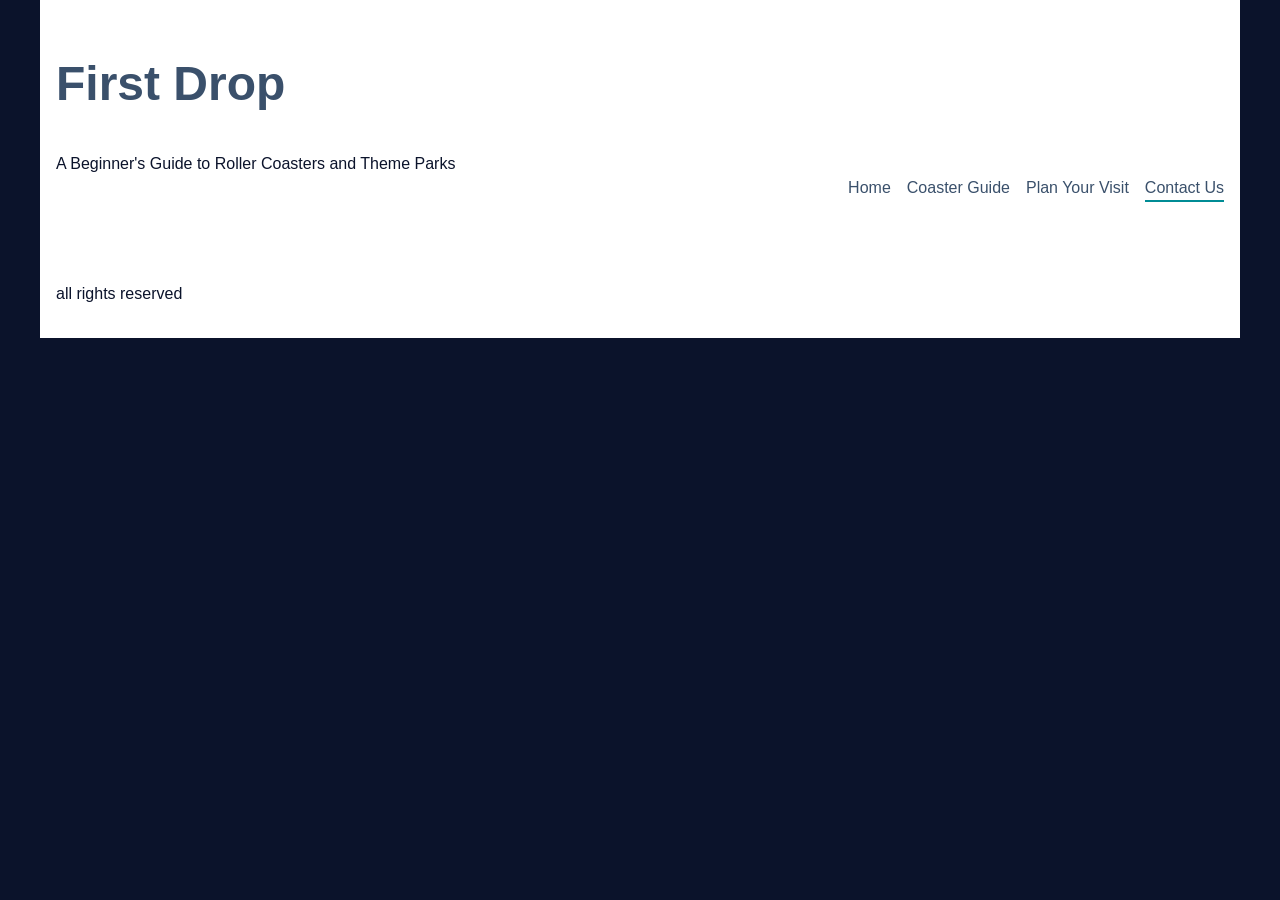
==== contact.html @ 072a3479 "last update for the day More updates! contact page created. added more base content for home page an" ====
<!DOCTYPE html>
<html lang="en">

<head>
    <meta charset="UTF-8">
    <meta name="viewport" content="width=device-width, initial-scale=1.0">
    <title>First Drop</title>
    <link rel="stylesheet" href="styles.css">
</head>

<body>

    <header>
        <h1>First Drop</h1>
        A Beginner's Guide to Roller Coasters and Theme Parks

        <nav>
            <a href="index.html">Home</a>
            <a href="#">Coaster Guide</a>
            <a href="#">Plan Your Visit</a>
            <a href="#" aria-current="page">Contact Us</a>
        </nav>
    </header>

    <main>

    </main>

    <footer>
        <p> all rights reserved</p>
    </footer>

</body>

</html>
---- styles.css ----
@layer reset, base, layout, components, utilities, states, overrides, print;

@layer reset{
    *,
    *::before,
    *::after {
      box-sizing: border-box;
    }
  
    body {
      margin: 0;
    }

}

@layer base{

    :root{
        /** colors **/
        --color-text: #0B132B;
        --color-background: #FFFFFF;
        --color-accent: #008C95;
        --color-primary: #3A506B;

        /** font **/
        --font-family: Arial, Helvetica, sans-serif;
        --font-size-text: 1rem;
        --font-heading-lrg: 3rem;
        --font-heading-sml: 2rem;
        --line-height: 1.5;

        /** spacing **/
        --space-sml: 0.5rem;
        --space-med: 1rem;
        --space-lrg: 2.5rem;
        --space-xl: 4rem;

        /** shape **/
        --border-radius: 0.5rem;

        /** focus **/
        --focus-color: var(--color-primary);
        --focus-width: 2px;
    }

    body{
        background-color: var(--color-text);
        color: var(--color-text);
        font-family: var(--font-family);
        font-size: var(--font-size-text);
        line-height: var(--line-height);
    }

    h1{
        font-size: var(--font-heading-lrg);
        color: var(--color-primary);
    }

    h2{
        font-size: var(--font-heading-sml);
        color: var(--color-primary);
    }

    a{
        color: var(--color-primary);
        text-decoration: none;
    }

    img{
        max-width: 100%;
        height: auto;
        border-radius: var(--border-radius);
    }

}

@layer layout{

    header, main, footer{
        width: 100%;
        max-width: 75rem;
        background-color: var(--color-background);
        margin-inline: auto;
        padding: var(--space-med);
    }

    .content-grid{
        display: grid;
        grid-template-columns: 1fr 1fr;
        gap: var(--space-lrg);
    }

}

@layer components{

    nav{
        display: flex;
        gap: var(--space-med);
        justify-content: flex-end;
    }

    .gallery{
        display: grid;
        grid-template-columns: 1fr 1fr;
        gap: var(--space-med);
    }

    .gallery h2 {
        text-align: center;
    }

    .guide-list {
        width: fit-content;
        margin-inline: auto;
    }

    .guide-list ul {
        list-style: none;
        margin-top: var(--space-sml);
    }

    .guide-list > li {
        margin: var(--space-med) 0;
    }

    .button{
        --button-background: var(--color-accent);
        --button-text: var(--color-background);

        background-color: var(--button-background);
        color: var(--button-text);
        padding: var(--space-sml);
        border-radius: var(--border-radius);
    }

    .callout{}

    .form-field{}

    .resource-list{}


}

@layer utilities{

    .u-text-center{}

}

@layer states{

    
    a:hover {
        color: var(--focus-color);
    }

    a:focus-visible {
        outline: var(--focus-width) solid var(--focus-color);
    }

    /* current page */
    nav a[aria-current="page"] {
        border-bottom: 2px solid var(--color-accent);
        
    }

    /* form validation */

}

@layer overrides{

}

@layer print{
    @media print{

        nav{
            display: none;
          }
        }
}
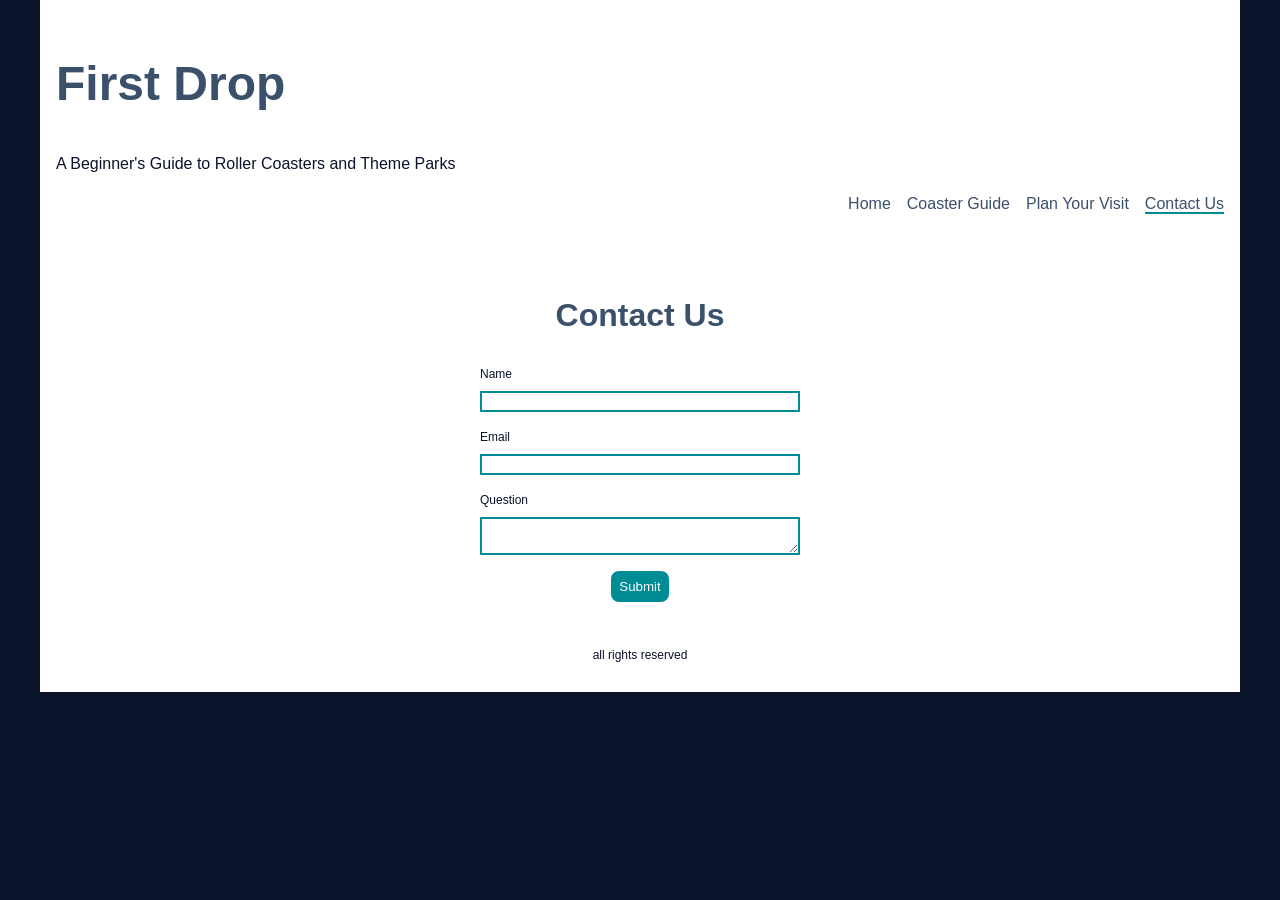
==== commit f5ef5f88: "update finished writing the require parts, made a basic plan your visit page to visualize some style" ====
--- a/contact.html
+++ b/contact.html
@@ -4,7 +4,7 @@
 <head>
     <meta charset="UTF-8">
     <meta name="viewport" content="width=device-width, initial-scale=1.0">
-    <title>First Drop</title>
+    <title>First Drop - Contact Us</title>
     <link rel="stylesheet" href="styles.css">
 </head>
 
@@ -12,22 +12,47 @@
 
     <header>
         <h1>First Drop</h1>
-        A Beginner's Guide to Roller Coasters and Theme Parks
+        <p>A Beginner's Guide to Roller Coasters and Theme Parks</p>
+        <nav>
+            <ul class="u-list-unstyled">
+                <li><a href="index.html">Home</a></li>
+                <li><a href="#">Coaster Guide</a></li>
+                <li><a href="plan.html">Plan Your Visit</a></li>
+                <li><a href="#" aria-current="page">Contact Us</a></li>
+            </ul>
+        </nav>
 
-        <nav>
-            <a href="index.html">Home</a>
-            <a href="#">Coaster Guide</a>
-            <a href="#">Plan Your Visit</a>
-            <a href="#" aria-current="page">Contact Us</a>
-        </nav>
     </header>
 
     <main>
 
+        <h2 class="u-text-center">Contact Us</h2>
+    
+        <form>
+    
+            <div class="form-field">
+                <label for="name" class="u-text-small">Name</label>
+                <input type="text" id="name" name="name" required>
+            </div>
+    
+            <div class="form-field">
+                <label for="email" class="u-text-small" required>Email</label>
+                <input type="email" id="email" name="email" required>
+            </div>
+    
+            <div class="form-field">
+                <label for="message" class="u-text-small">Question</label>
+                <textarea id="message" name="message" required></textarea>
+            </div>
+    
+            <button class="button" type="submit">Submit</button>
+    
+        </form>
+    
     </main>
 
-    <footer>
-        <p> all rights reserved</p>
+    <footer class="u-text-center">
+        <p class="u-text-small"> all rights reserved</p>
     </footer>
 
 </body>
--- a/styles.css
+++ b/styles.css
@@ -3,11 +3,11 @@
 @layer reset{
     *,
     *::before,
-    *::after {
+    *::after{
       box-sizing: border-box;
     }
   
-    body {
+    body{
       margin: 0;
     }
 
@@ -89,12 +89,11 @@
         grid-template-columns: 1fr 1fr;
         gap: var(--space-lrg);
     }
-
 }
 
 @layer components{
 
-    nav{
+    nav ul{
         display: flex;
         gap: var(--space-med);
         justify-content: flex-end;
@@ -106,23 +105,20 @@
         gap: var(--space-med);
     }
 
-    .gallery h2 {
-        text-align: center;
-    }
-
-    .guide-list {
+    .guide-list{
         width: fit-content;
         margin-inline: auto;
     }
 
-    .guide-list ul {
-        list-style: none;
+    .guide-list ul{
         margin-top: var(--space-sml);
     }
 
-    .guide-list > li {
-        margin: var(--space-med) 0;
-    }
+    .guide-list > li{
+        margin: var(--space-med);
+    }
+
+
 
     .button{
         --button-background: var(--color-accent);
@@ -132,41 +128,72 @@
         color: var(--button-text);
         padding: var(--space-sml);
         border-radius: var(--border-radius);
-    }
-
-    .callout{}
-
-    .form-field{}
-
-    .resource-list{}
+        border: none;
+    }
+
+    .form-field{
+        display: flex;
+        flex-direction: column;
+        gap: var(--space-sml);
+        margin-bottom: var(--space-med);
+    }
+
+    .form-field textarea{
+        resize: vertical;
+        font-family: var(--font-family);
+    }
+
+    form{
+        max-width: 20rem;
+        margin-inline: auto;
+    }
+
+    form > .button{
+        display: block;
+        margin-inline: auto;
+    }
 
 
 }
 
 @layer utilities{
 
-    .u-text-center{}
+    .u-text-center{
+        text-align: center;
+    }
+
+    .u-list-unstyled{
+        list-style: none;
+        padding-left: 0;
+    }
+
+    .u-text-small{
+        font-size: 0.75rem;
+    }
 
 }
 
 @layer states{
 
     
-    a:hover {
+    a:hover{
         color: var(--focus-color);
     }
 
-    a:focus-visible {
+    a:focus-visible{
         outline: var(--focus-width) solid var(--focus-color);
     }
 
     /* current page */
-    nav a[aria-current="page"] {
+    nav a[aria-current="page"]{
         border-bottom: 2px solid var(--color-accent);
         
     }
 
     /* form validation */
+    .form-field input:invalid, .form-field textarea:invalid{
+    border: 2px solid var(--color-accent);
+}
 
 }
 
@@ -180,5 +207,13 @@
         nav{
             display: none;
           }
+
+        body{
+            background-color: var(--color-background);
+        }
+        
+        body, h1, h2, a{
+            color: #000;
+        }
         }
 }
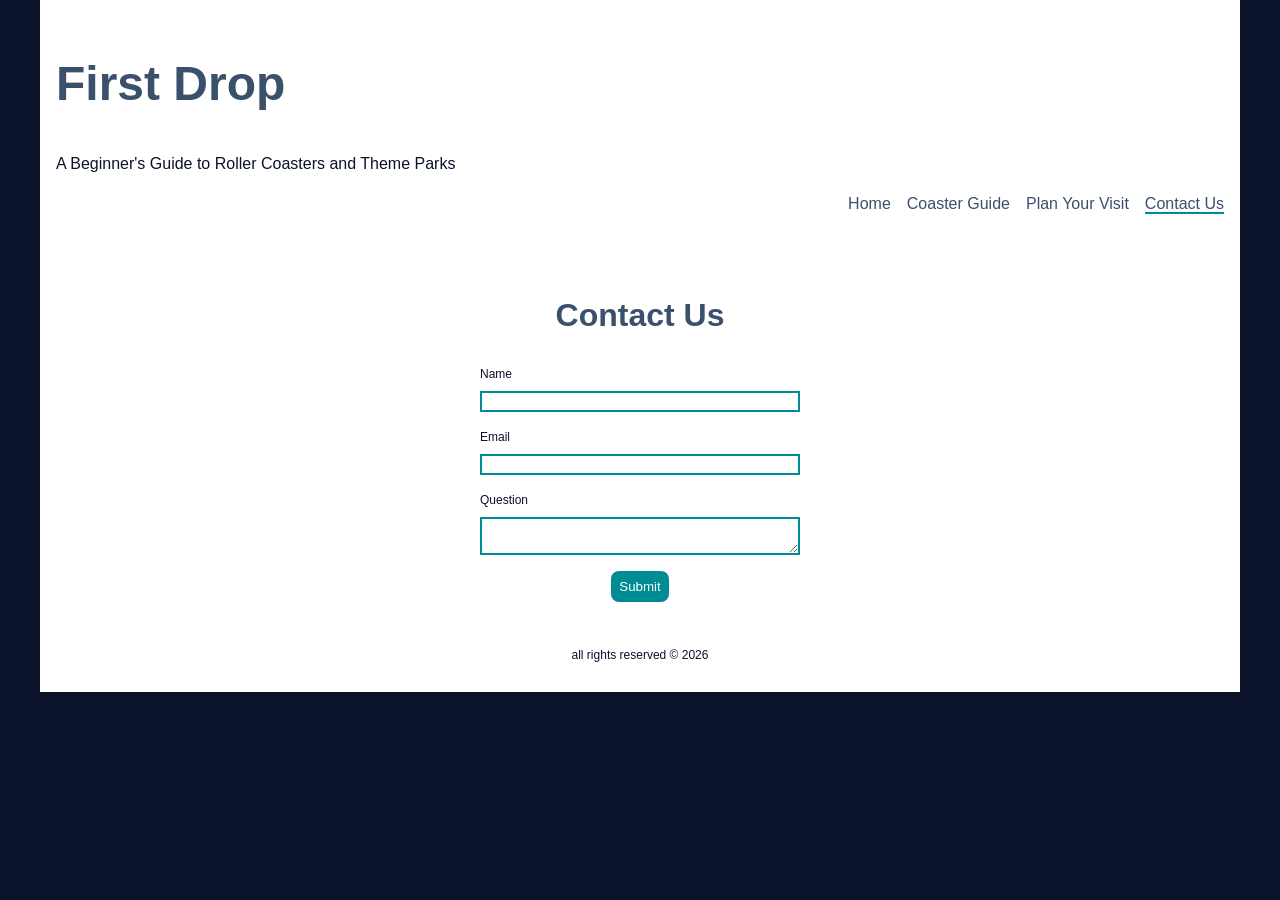
==== commit 51e638b0: "big update! coaster guide created, images added  to gallery, all links fixed, footer done, .coaster-" ====
--- a/contact.html
+++ b/contact.html
@@ -16,7 +16,7 @@
         <nav>
             <ul class="u-list-unstyled">
                 <li><a href="index.html">Home</a></li>
-                <li><a href="#">Coaster Guide</a></li>
+                <li><a href="guide.html">Coaster Guide</a></li>
                 <li><a href="plan.html">Plan Your Visit</a></li>
                 <li><a href="#" aria-current="page">Contact Us</a></li>
             </ul>
@@ -36,7 +36,7 @@
             </div>
     
             <div class="form-field">
-                <label for="email" class="u-text-small" required>Email</label>
+                <label for="email" class="u-text-small">Email</label>
                 <input type="email" id="email" name="email" required>
             </div>
     
@@ -52,7 +52,7 @@
     </main>
 
     <footer class="u-text-center">
-        <p class="u-text-small"> all rights reserved</p>
+        <p class="u-text-small"> all rights reserved &copy; 2026</p>
     </footer>
 
 </body>
--- a/styles.css
+++ b/styles.css
@@ -39,7 +39,6 @@
         --border-radius: 0.5rem;
 
         /** focus **/
-        --focus-color: var(--color-primary);
         --focus-width: 2px;
     }
 
@@ -76,7 +75,9 @@
 
 @layer layout{
 
-    header, main, footer{
+    header, 
+    main, 
+    footer{
         width: 100%;
         max-width: 75rem;
         background-color: var(--color-background);
@@ -89,6 +90,12 @@
         grid-template-columns: 1fr 1fr;
         gap: var(--space-lrg);
     }
+
+    .coaster-grid {
+        display: grid;
+        grid-template-columns: minmax(0, 2fr) minmax(14rem, 1fr);
+        gap: var(--space-lrg);
+    }
 }
 
 @layer components{
@@ -115,10 +122,8 @@
     }
 
     .guide-list > li{
-        margin: var(--space-med);
-    }
-
-
+        margin-block: var(--space-med);
+    }
 
     .button{
         --button-background: var(--color-accent);
@@ -164,7 +169,6 @@
 
     .u-list-unstyled{
         list-style: none;
-        padding-left: 0;
     }
 
     .u-text-small{
@@ -177,22 +181,21 @@
 
     
     a:hover{
-        color: var(--focus-color);
+        color: var(--color-accent);
     }
 
     a:focus-visible{
-        outline: var(--focus-width) solid var(--focus-color);
-    }
-
-    /* current page */
+        outline: var(--focus-width) solid var(--color-primary);
+    }
+
     nav a[aria-current="page"]{
         border-bottom: 2px solid var(--color-accent);
         
     }
 
-    /* form validation */
-    .form-field input:invalid, .form-field textarea:invalid{
-    border: 2px solid var(--color-accent);
+    .form-field input:invalid, 
+    .form-field textarea:invalid{
+    border: var(--focus-width) solid var(--color-accent);
 }
 
 }
@@ -211,7 +214,7 @@
         body{
             background-color: var(--color-background);
         }
-        
+
         body, h1, h2, a{
             color: #000;
         }
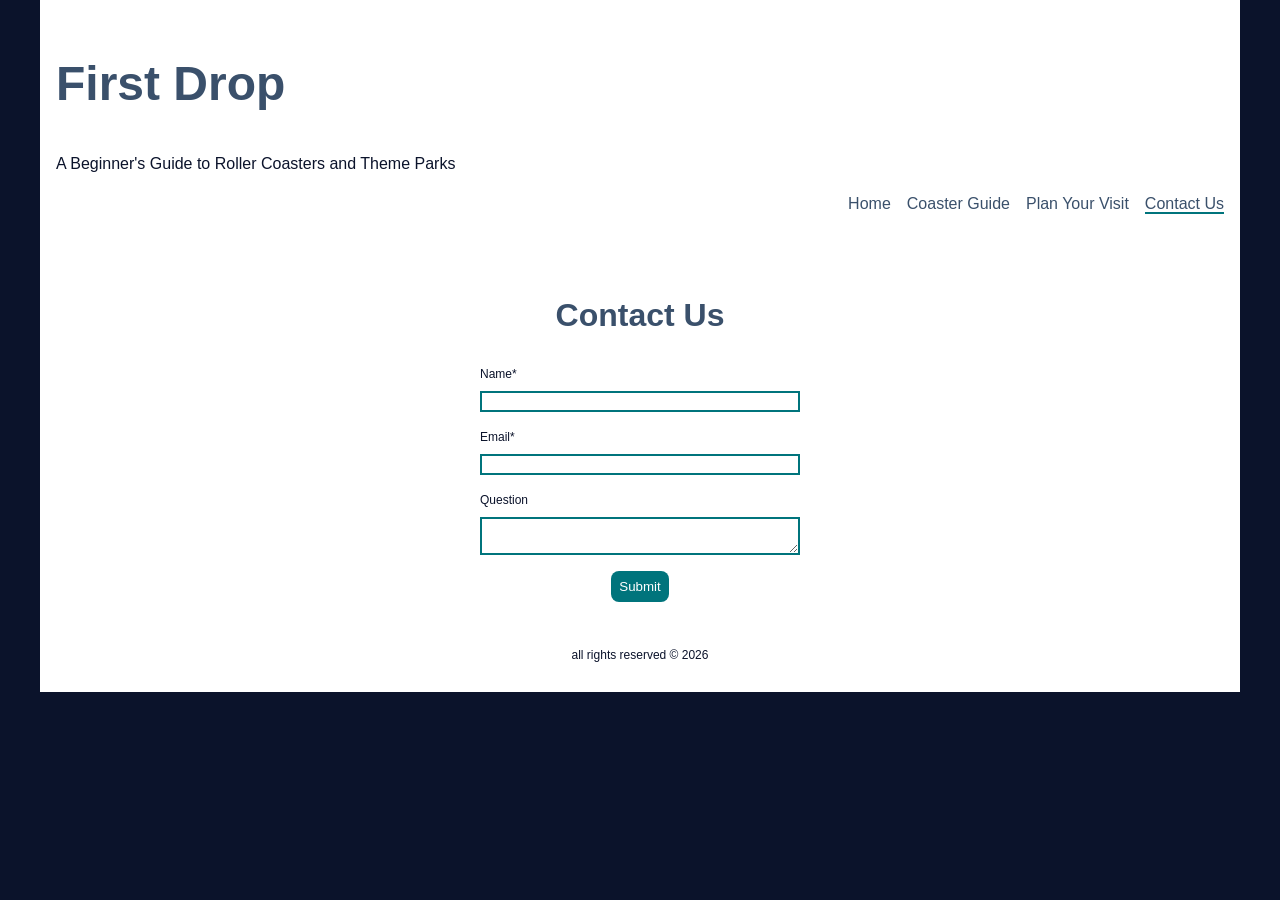
==== commit 44356fb3: "Update Fixed contrast color, added required for fields, and updated information on plan" ====
--- a/contact.html
+++ b/contact.html
@@ -27,28 +27,28 @@
     <main>
 
         <h2 class="u-text-center">Contact Us</h2>
-    
+
         <form>
-    
+
             <div class="form-field">
-                <label for="name" class="u-text-small">Name</label>
+                <label for="name" class="u-text-small">Name*</label>
                 <input type="text" id="name" name="name" required>
             </div>
-    
+
             <div class="form-field">
-                <label for="email" class="u-text-small">Email</label>
+                <label for="email" class="u-text-small">Email*</label>
                 <input type="email" id="email" name="email" required>
             </div>
-    
+
             <div class="form-field">
                 <label for="message" class="u-text-small">Question</label>
                 <textarea id="message" name="message" required></textarea>
             </div>
-    
+
             <button class="button" type="submit">Submit</button>
-    
+
         </form>
-    
+
     </main>
 
     <footer class="u-text-center">
--- a/styles.css
+++ b/styles.css
@@ -1,25 +1,26 @@
 @layer reset, base, layout, components, utilities, states, overrides, print;
 
-@layer reset{
+@layer reset {
+
     *,
     *::before,
-    *::after{
-      box-sizing: border-box;
-    }
-  
-    body{
-      margin: 0;
-    }
-
-}
-
-@layer base{
-
-    :root{
+    *::after {
+        box-sizing: border-box;
+    }
+
+    body {
+        margin: 0;
+    }
+
+}
+
+@layer base {
+
+    :root {
         /** colors **/
         --color-text: #0B132B;
         --color-background: #FFFFFF;
-        --color-accent: #008C95;
+        --color-accent: #00747C;
         --color-primary: #3A506B;
 
         /** font **/
@@ -42,7 +43,7 @@
         --focus-width: 2px;
     }
 
-    body{
+    body {
         background-color: var(--color-text);
         color: var(--color-text);
         font-family: var(--font-family);
@@ -50,22 +51,26 @@
         line-height: var(--line-height);
     }
 
-    h1{
+    h1 {
         font-size: var(--font-heading-lrg);
         color: var(--color-primary);
     }
 
-    h2{
+    h2 {
         font-size: var(--font-heading-sml);
         color: var(--color-primary);
     }
 
-    a{
+    h3 {
+        color: var(--color-primary);
+    }
+
+    a {
         color: var(--color-primary);
         text-decoration: none;
     }
 
-    img{
+    img {
         max-width: 100%;
         height: auto;
         border-radius: var(--border-radius);
@@ -73,22 +78,23 @@
 
 }
 
-@layer layout{
-
-    header, 
-    main, 
-    footer{
-        width: 100%;
-        max-width: 75rem;
+@layer layout {
+
+    header,
+    main,
+    footer {
+        inline-size: 100%;
+        max-inline-size: 75rem;
         background-color: var(--color-background);
         margin-inline: auto;
-        padding: var(--space-med);
-    }
-
-    .content-grid{
+        padding-inline: var(--space-med);
+        padding-block: var(--space-med);
+    }
+
+    .content-grid {
         display: grid;
-        grid-template-columns: 1fr 1fr;
-        gap: var(--space-lrg);
+        grid-template-columns: repeat(auto-fit, minmax(16rem, 1fr));
+        gap: var(--space-med);
     }
 
     .coaster-grid {
@@ -96,39 +102,86 @@
         grid-template-columns: minmax(0, 2fr) minmax(14rem, 1fr);
         gap: var(--space-lrg);
     }
-}
-
-@layer components{
-
-    nav ul{
+
+    @media (max-width: 50rem) {
+        .coaster-grid {
+            grid-template-columns: 1fr;
+        }
+    }
+}
+
+@layer components {
+
+    nav ul {
         display: flex;
         gap: var(--space-med);
         justify-content: flex-end;
     }
 
-    .gallery{
+    .coaster-video {
+        display: block;
+        inline-size: 100%;
+        max-inline-size: 20rem;
+        block-size: auto;
+        margin-inline: auto;
+    }
+
+    @media (max-width: 30rem) {
+        nav ul {
+            display: grid;
+            grid-template-columns: repeat(2, 1fr);
+            gap: var(--space-sml);
+            text-align: center;
+        }
+    }
+
+    .gallery {
         display: grid;
         grid-template-columns: 1fr 1fr;
         gap: var(--space-med);
     }
 
-    .guide-list{
-        width: fit-content;
-        margin-inline: auto;
-    }
-
-    .guide-list ul{
-        margin-top: var(--space-sml);
-    }
-
-    .guide-list > li{
+    @media(max-width:50rem) {
+        .gallery {
+            grid-template-columns: 1fr;
+        }
+
+    }
+
+    .guide-container {
+        container-type: inline-size;
+    }
+
+    .guide-list {
+        inline-size: 100%;
+        margin-inline: auto;
+    }
+
+    .guide-list ul {
+        margin-block-start: var(--space-sml);
+    }
+
+    .guide-list>li {
         margin-block: var(--space-med);
-    }
-
-    .button{
+
+    }
+
+    @container (min-width: 35rem) {
+        .guide-list {
+            display: grid;
+            grid-template-columns: repeat(3, minmax(10rem, 1fr));
+            gap: var(--space-sml);
+            text-align: center;
+        }
+
+        .guide-list ul {
+            padding-inline-start: 0;
+        }
+    }
+
+    .button {
         --button-background: var(--color-accent);
         --button-text: var(--color-background);
-
         background-color: var(--button-background);
         color: var(--button-text);
         padding: var(--space-sml);
@@ -136,87 +189,136 @@
         border: none;
     }
 
-    .form-field{
+    .form-field {
         display: flex;
         flex-direction: column;
         gap: var(--space-sml);
-        margin-bottom: var(--space-med);
-    }
-
-    .form-field textarea{
+        margin-block-end: var(--space-med);
+    }
+
+    .form-field textarea {
         resize: vertical;
         font-family: var(--font-family);
     }
 
-    form{
-        max-width: 20rem;
-        margin-inline: auto;
-    }
-
-    form > .button{
+    form {
+        max-inline-size: 20rem;
+        margin-inline: auto;
+    }
+
+    form>.button {
         display: block;
         margin-inline: auto;
     }
 
-
-}
-
-@layer utilities{
-
-    .u-text-center{
+    .coaster-grid img {
+        grid-column: 1;
+        grid-row: 2;
+    }
+
+    .coaster-card h3 {
+        grid-column: 1 / -1;
+        grid-row: 1;
         text-align: center;
-    }
-
-    .u-list-unstyled{
+        margin-block-end: 0;
+        text-transform: uppercase;
+    }
+
+    .coaster-card p {
+        grid-column: 2;
+        grid-row: 2;
+        font-size: .9rem;
+    }
+
+    .coaster-card {
+        border: 1px solid var(--color-primary);
+        border-radius: var(--border-radius);
+        display: grid;
+        grid-template-columns: minmax(8rem, 1fr) 1fr;
+        gap: var(--space-sml);
+        padding: var(--space-sml);
+    }
+}
+
+@layer utilities {
+
+    .u-text-center {
+        text-align: center;
+    }
+
+    .u-list-unstyled {
         list-style: none;
     }
 
-    .u-text-small{
+    .u-text-small {
         font-size: 0.75rem;
     }
-
-}
-
-@layer states{
-
-    
-    a:hover{
+}
+
+@layer states {
+
+
+    a:hover {
         color: var(--color-accent);
     }
 
-    a:focus-visible{
+    a:focus-visible {
         outline: var(--focus-width) solid var(--color-primary);
     }
 
-    nav a[aria-current="page"]{
-        border-bottom: 2px solid var(--color-accent);
-        
-    }
-
-    .form-field input:invalid, 
-    .form-field textarea:invalid{
-    border: var(--focus-width) solid var(--color-accent);
-}
-
-}
-
-@layer overrides{
-
-}
-
-@layer print{
-    @media print{
-
-        nav{
+    nav a[aria-current="page"] {
+        border-block-end: 2px solid var(--color-accent);
+    }
+
+    .form-field input:focus-visible,
+    .form-field textarea:focus-visible,
+    button:focus-visible {
+        outline: var(--focus-width) solid var(--color-primary);
+    }
+
+    .form-field input:invalid,
+    .form-field textarea:invalid {
+        border: var(--focus-width) solid var(--color-accent);
+    }
+
+    .coaster-card img {
+        transition: transform 0.2s ease;
+    }
+
+    .coaster-card img:hover {
+        transform: scale(2.03);
+    }
+
+    @media (prefers-reduced-motion: reduce) {
+        .coaster-card img {
+            transition: none;
+        }
+
+        .coaster-card img:hover {
+            transform: none;
+        }
+    }
+
+}
+
+@layer overrides {}
+
+@layer print {
+    @media print {
+
+        nav {
             display: none;
-          }
-
-        body{
+        }
+
+        body {
             background-color: var(--color-background);
         }
 
-        body, h1, h2, a{
+        body,
+        h1,
+        h2,
+        a {
             color: #000;
         }
-        }
+    }
 }
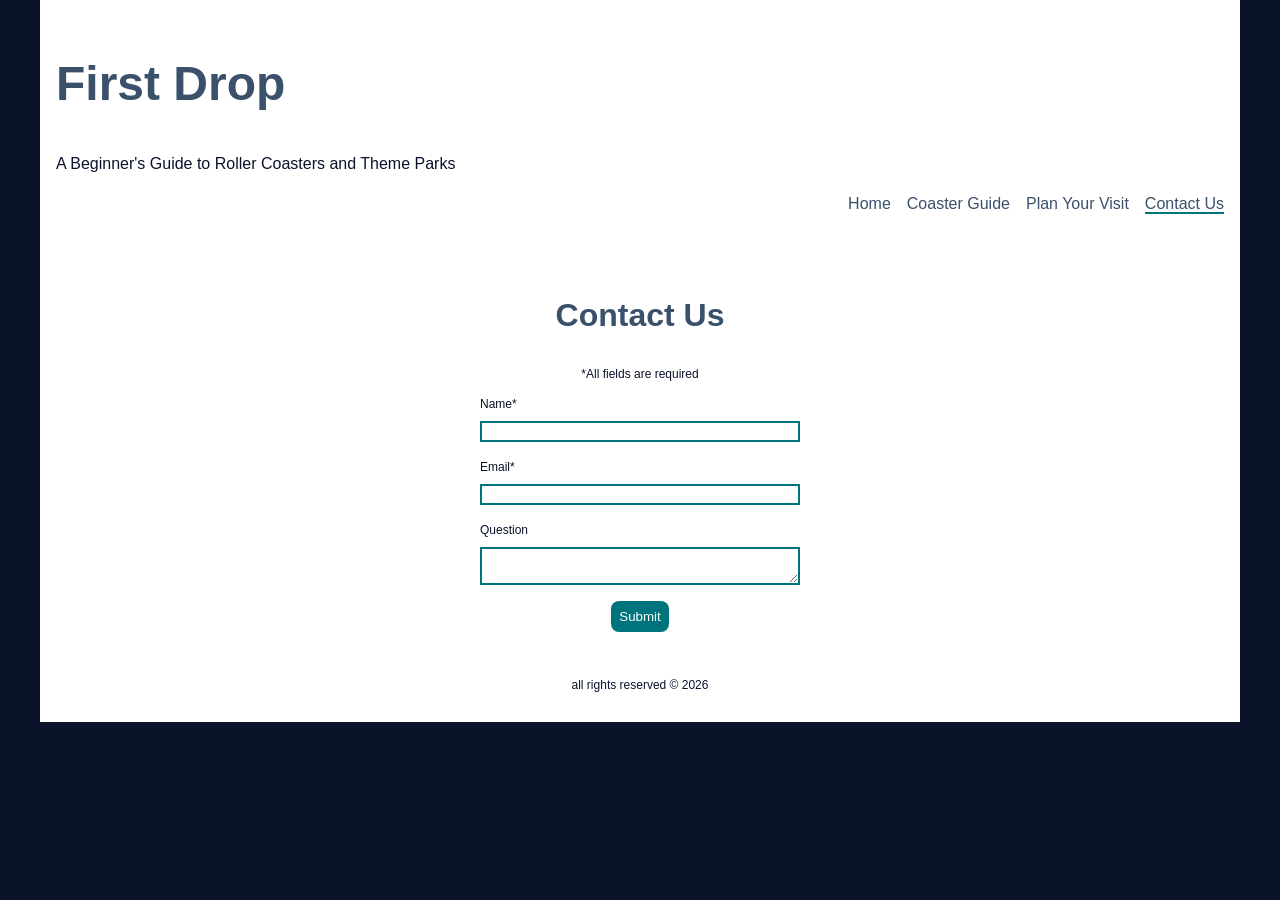
==== commit baf4bbe4: "small update changed alt  text on images" ====
--- a/contact.html
+++ b/contact.html
@@ -27,6 +27,7 @@
     <main>
 
         <h2 class="u-text-center">Contact Us</h2>
+        <p class="u-text-center u-text-small">*All fields are required</p>
 
         <form>
 
